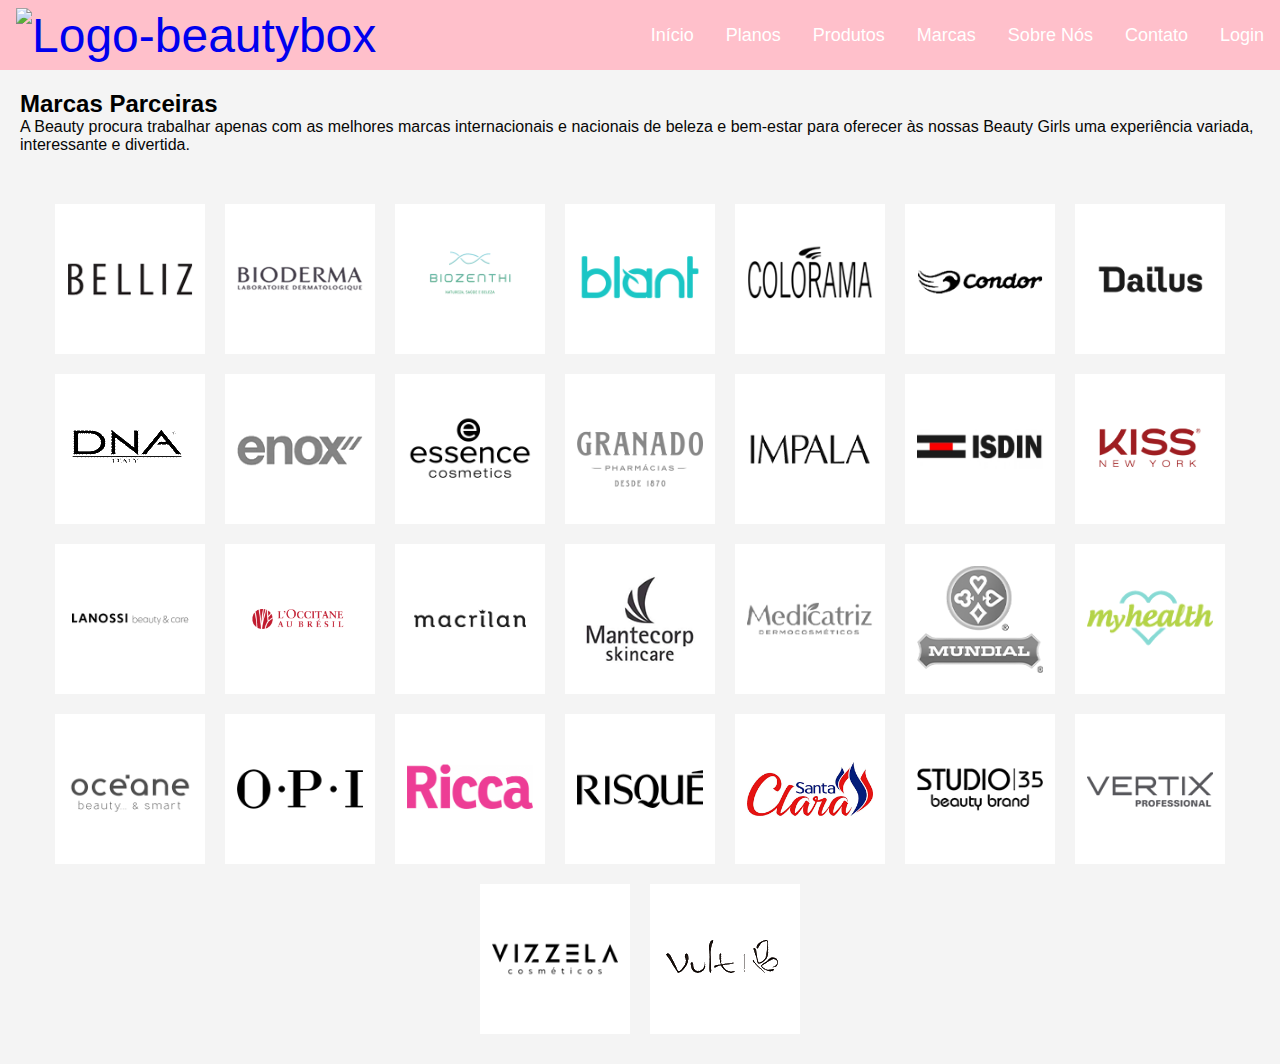
==== brands.html @ 467f2039 "adicionando informações dos planos responsivo" ====
<!DOCTYPE html>
<html lang="pt-br">
<head>
    <meta charset="UTF-8">
    <meta http-equiv="X-UA-Compatible" content="IE=edge">
    <meta name="viewport" content="width=device-width, initial-scale=1.0">
    <title>Beauty | Marcas</title>
    <link rel="stylesheet" type="text/css" href="Style/style.css" />
    <link rel="icon" href="Photos/logob.png" />
</head>

<body>
    <header class="header">
        <nav class="nav">
            <a href="/" class="logo"><img src="Photos/logop.png" alt="Logo-beautybox"></a>
            <button class="hamburguer"></button>
            <ul class="nav-list">
                <li><a href="index.html">Início</a></li>
                <li><a href="index.html">Planos</a></li>
                <li><a href="products.html">Produtos</a></li>
                <li><a href="#home">Marcas</a></li>
                <li><a href="index.html">Sobre Nós</a></li>
                <li><a href="index.html">Contato</a></li>
                <li><a href="login.html">Login</a></li>
            </ul>
        </nav>
    </header>

    <div class="hea" id="home">
        <h2>Marcas Parceiras</h2>
        <p>A Beauty procura trabalhar apenas com as melhores marcas internacionais e nacionais de beleza e bem-estar para oferecer às nossas Beauty Girls uma experiência variada, interessante e divertida.</p>
    </div>

    <section class="brand-logos">
        <div class="brand">
            <img src="Photos/belliz.png" alt="Belliz">
        </div>
        <div class="brand">
            <img src="Photos/Bioderma.png" alt="Bioderma">
        </div>
        <div class="brand">
            <img src="Photos/biozenthi.png" alt="Biozenthi">
        </div>
        <div class="brand">
            <img src="Photos/blant.png" alt="Blant">
        </div>
        <div class="brand">
            <img src="Photos/colorama.png" alt="Colorama">
        </div>
        <div class="brand">
            <img src="Photos/condor.png" alt="Condor">
        </div>
        <div class="brand">
            <img src="Photos/dailus.png" alt="Dailus">
        </div>
        <div class="brand">
            <img src="Photos/DNA.png" alt="Dna">
        </div>
        <div class="brand">
            <img src="Photos/enox.png" alt="Enox">
        </div>
        <div class="brand">
            <img src="Photos/essence.png" alt="Essence">
        </div>
        <div class="brand">
            <img src="Photos/granado.png" alt="Granado">
        </div>
        <div class="brand">
            <img src="Photos/impala.png" alt="Impala">
        </div>
        <div class="brand">
            <img src="Photos/isdin.jpg" alt="Isdin">
        </div>
        <div class="brand">
            <img src="Photos/Kiss New York.png" alt="Kiss">
        </div>
        <div class="brand">
            <img src="Photos/LANOSSI.png" alt="Lanossi">
        </div>
        <div class="brand">
            <img src="Photos/loccitane logo.png" alt="Loccitane">
        </div>
        <div class="brand">
            <img src="Photos/Macrilan.png" alt="Macrilan">
        </div>
        <div class="brand">
            <img src="Photos/mantecorp.png" alt="Mantecorp">
        </div>
        <div class="brand">
            <img src="Photos/medicatriz.png" alt="Medicatriz">
        </div>
        <div class="brand">
            <img src="Photos/mundial.png" alt="Mundial">
        </div>
        <div class="brand">
            <img src="Photos/myhealth.png" alt="Myhealth">
        </div>
        <div class="brand">
            <img src="Photos/oceane.png" alt="Oceane">
        </div>
        <div class="brand">
            <img src="Photos/opi.png" alt="Opi">
        </div>
        <div class="brand">
            <img src="Photos/ricca.png" alt="Ricca">
        </div>
        <div class="brand">
            <img src="Photos/risque.png" alt="Risque">
        </div>
        <div class="brand">
            <img src="Photos/santaclara.png" alt="Santa Clara">
        </div>
        <div class="brand">
            <img src="Photos/studio-35.png" alt="Studio 35">
        </div>
        <div class="brand">
            <img src="Photos/vertix.png" alt="Vertix">
        </div>
        <div class="brand">
            <img src="Photos/vizzela.png" alt="Vizzela">
        </div>
        <div class="brand">
            <img src="Photos/Vult.png" alt="Vult">
        </div>

    </section>



<script src="Scripts/mobileNavbar.js"></script> 
    
        
</body>
<html>
---- Style/style.css ----
* {
    margin: 0;
    padding: 0;
    font-family: Arial, sans-serif;
    scroll-behavior: smooth;
}

a {
    font:  Arial, sans-serif;
    text-decoration: none;
}

.header {
    background: #ffc0cb;
    padding-inline: 16px;
}

.nav {
    max-width: 1280px;
    height: 70px;
    margin-inline: auto;
    display: flex;
    justify-content: space-between;
    align-items: center;
}

.logo {
    font-size: 48px;
}

.logo img {
    height: 40px;
    margin-right: 100px;
}

.nav-list {
    display: flex;
    gap: 32px;
    list-style: none;
}

.nav-list a {
    font-size: 18px;
    color: #FFF;
    padding-block: 16px;
}

.hamburguer {
    display: none;
    border: none;
    background: none;
    border-top: 3px #FFF;
    cursor: pointer;
}

.hamburguer::before, .hamburguer::after{
    content: " ";
    display: block;
    width: 30px;
    height: 3px;
    background: #FFF;
    margin-top: 5px;
    position: relative;
    transition: 0.3s;
}

@media (max-width: 767px) {
    .hamburguer {
        display: block;
        z-index: 1;
    }
    .nav-list {
        position: fixed;
        top: 0;
        left: 0;
        width: 100vw;
        height: 100vh;
        background: #ffc0cb;
        flex-direction: column;
        justify-content: space-around;
        align-items: center;
        gap: 0;
        transform: translateX(100%);
        transition: trasform 0.3s ease-in;
        z-index: 1;
    }

    .nav.active .nav-list {
        transform: translateX(0);
        pointer-events: all;
        z-index: 2;
    }

    .nav.active .hamburguer {
        position: fixed;
        top: 26px;
        right: 16px;
        border-top-color: transparent;
        z-index: 3;
    }

    .nav.active .hamburguer::before {
        transform: rotate(135deg);
    }

    .nav.active .hamburguer::after {
        transform: rotate(-135deg);
        top: -7px;
    }

    .info-list {
        padding: 10px;
    }

    .info-list li {
        font-size: 1em;
    }

}
/*END-HEADER*/

/*SLIDER*/
section.slider {
    margin: 0 auto;
    width: 100%;
    height: auto;
    padding: 0 !important;
    overflow: hidden;
}

.slider-content {
    width: 400%;
    height: auto;
    display: flex;
}

.slider-content input, .img-mobile {
    display: none;
}

.slide-box {
    width: 25%;
    height: auto;
    position: relative;
    text-align: center;
    transition: 1s;
}

.slide-box img {
    width: 100%;
}

.nav-manual, .nav-auto {
    position: absolute;
    width: 100%;
    margin-top: 35%;
    display: flex;
    justify-content: center;
}

.nav-manual .manual-btn, .nav-auto div {
    border: 1px solid #cd5c5c;
    padding: 10px;
    border-radius: 50%;
    cursor: pointer;
    transition: 0.2s;
}

.nav-manual .manual-btn:not(:last-child), .nav-auto div:not(:last-child) {
    margin-right: 10px;
}

.nav-manual .manual-btn:hover {
    background-color: #cd5c5c;
}

#radio1:checked ~ .nav-auto .auto-btn1, #radio2:checked ~ .nav-auto .auto-btn2, #radio3:checked ~ .nav-auto .auto-btn3 {
    background-color: #cd5c5c;
}

#radio1:checked ~ .primeiro {
    margin-left: 0%;
}

#radio2:checked ~ .primeiro {
    margin-left: -25%;
}

#radio3:checked ~ .primeiro {
    margin-left: -50%;
}

@media screen and (max-width: 767px) {
    .img-desktop{
        display: none;
    }
    .img-mobile{
        display: block;
    }
    .nav-auto, .nav-manual{
        margin-top: 60%;
    }

}
/*END-SLIDER*/


/*INFOS*/
.info-list {
    background-color: #f9f9f9;
    padding: 20px;
    text-align: center;
}

.info-list ul {
    list-style: none;
    padding: 0;
    margin: 0;
    display: flex;
    justify-content: center;
}

.info-list li {
    margin-bottom: 10px;
    font-size: 1.2em;
    margin: 0 10px;
    align-items: center;
}

.info-list .highlight-box {
    background-color: #FB607F;
    color: #fff;
    padding: 5px 10px;
    border-radius: 5px;
    display: inline-block;
}

.info-list li a {
    text-decoration: none; 
}

@media (max-width: 767px) {
    .info-list ul {
        flex-direction: column;
    }

    .info-list li {
        font-size: 1em;
        margin: 10px 0;
    }  
}
/*END-INFOS*/


/*COMO-FUNCIONA*/
@media (max-width: 768px) {
    .como-funciona {
        padding: 20px;
        text-align: center;
        margin: 0 auto;
    }

    .steps-container {
        flex-direction: column;
        align-items: center;
    }

    .step {
        max-width: 100%;
        margin-bottom: 20px;
    }
}

.como-funciona {
    text-align: center;
    padding: 20px;
}

.como-funciona h2 {
    font-size: 2em;
    margin-bottom: 20px;
}

.steps-container {
    display: flex;
    justify-content: space-around;
    flex-wrap: wrap;
    gap: 20px;
}

.step {
    flex: 1 1 200px;
    max-width: 200px;
    text-align: center;
}

.step p {
    font-size: 1em;
    color: #333;
}

.step a {
    color: #FB607F;
    text-decoration: none;
    font-weight: bold;
}

.step a:hover {
    text-decoration: underline;
}

.icon {
    position: relative;
    margin-bottom: 10px;
}

.icon img {
    width: 80px;
    height: 80px;
}

.step-number {
    position: absolute;
    top: -10px;
    right: -10px;
    background-color: #333;
    color: #fff;
    width: 30px;
    height: 30px;
    border-radius: 50%;
    display: flex;
    justify-content: center;
    align-items: center;
    font-weight: bold;
}

.cta-button {
    display: inline-block;
    padding: 10px 20px;
    background-color: #FB607F;
    color: #fff;
    text-decoration: none;
    border-radius: 5px;
    font-size: 1em;
    font-weight: bold;
    transition: background-color 0.3s;
}

.cta-button:hover {
    background-color: #f9526f;
}

.cta {
    margin-top: 20px;
}
/*END COMO-FUNCIONA*/

/*FOOTER*/
footer {
    background-color: #333;
}

footer .container {
    display: flex;
    color: #FFF;
}

footer .container ul {
    width: 25%;
    margin-left: 10px;
}

footer .container h3 {
    margin-bottom: 16px;
    margin-top: 20px;
    font-weight: 600;
}

footer .container .social-medias img, .payment-methods img {
    margin-right: 10px;
}

footer .container ul {
    list-style-type: none;
    padding: 0;
}

footer .container ul li {
    margin-bottom: 10px;
    color: #fff; /* Cor dos textos */
}

footer .container ul li a {
    text-decoration: none; /* Remover sublinhado dos links */
    color: #fff; /* Cor dos links */
}

@media (max-width: 768px) {
    footer .container ul {
        width: 100%; /* Largura total para todas as ul em dispositivos móveis */
    }

    footer .container ul:nth-last-child(-n+2) {
        width: 100%; /* Largura total apenas para as duas últimas ul */
    }

}
/*END-FOOTER*/


/*PÁGINA DE PRODUTOS*/
.product-table {
    width: 100%;
    border-collapse: collapse;
    margin: 20px auto;
}

.product-card {
    background-color: #fff;
    border-radius: 8px;
    box-shadow: 0 4px 8px rgba(0, 0, 0, 0.1);
    width: 220px;
    margin: 16px;
    padding: 16px;
    text-align: center;
    vertical-align: top;
}

.product-card img {
    width: 50%;
    border-radius: 8px;
    margin-bottom: 8px;
}

.product-info h2 {
    font-size: 18px;
    margin-bottom: 8px;
}

.product-info p {
    font-size: 14px;
    margin-bottom: 8px;
}

.product-info .price {
    margin-bottom: 8px;
}

.product-info .price p {
    margin: 4px 0;
}

.rating {
    top: 8px;
    left: 8px;
    background-color: #ffa500; 
    color: #fff;
    padding: 2px 8px;
    border-radius: 4px;
    font-size: 12px;
}

.club-price {
    color: green;
    font-weight: bold;
}

.regular-price {
    color: grey;
    text-decoration: line-through;
}

.discount {
    color: red;
    font-weight: bold;
}

.buy-button {
    background-color: #ff1493; /* Pink */
    color: #fff;
    border: none;
    padding: 12px;
    border-radius: 8px;
    cursor: pointer;
    font-size: 16px;
    width: 100%;
    margin-top: 8px;
}


/* Responsivo */

@media (max-width: 768px) {
    .product-table {
        display: block;
    }

    .product-card {
        width: 90%;
        display: flex;
        margin-bottom: 20px;
        align-items: center;
        justify-content: center;
    }

}

/*END PÁGINA DE PRODUTOS*/


/*PÁGINA DE MARCAS*/
.hea {
    padding: 20px;
    background-color: #f4f4f4;
}

.hea h1 {
    margin: 0;
    font-size: 2.5em;
    color: #333;
}

.hea p {
    font-size: 1.0em;
    color: #070707;
}

.brand-logos {
    background-color: #f4f4f4;
    display: flex;
    flex-wrap: wrap;
    justify-content: center;
    padding: 20px;
}

.brand {
    border: 2px solid white;
    padding: 10px;
    margin: 10px;
    display: inline-block;
    width: 150px;
    height: 150px;
    overflow: hidden;
    transition: transform 0.3s;
    box-sizing: border-box;
    text-align: center;
    background-color: white;
}

.brand img {
    display: block;
    max-width: 100%;
    height: auto;
}

.brand:hover {
    transform: scale(1.3);
}

.brand p {
    margin-top: 10px;
    font-size: 14px;
    color: #333;
    text-align: center;
}

.brand-text {
    text-align: center;
    margin-top: 10px;
    font-size: 14px;
    color: #333;
}

/*END PÁGINA DE MARCAS*/


/*DETALHES DOS PLANOS*/
.container3 {
    max-width: 1200px;
    margin: 0 auto;
    padding: 20px;
}

.planos {
    text-align: center;
    margin-bottom: 40px;
}

.planos h2 {
    font-size: 2em;
    margin-bottom: 20px;
}

.dropdown {
    margin-bottom: 20px;
    background: #f9f9f9;
    border-radius: 10px;
    padding: 15px;
    box-shadow: 0 2px 5px rgba(0, 0, 0, 0.1);
    position: relative;
}

.dropdown-header {
    display: flex;
    align-items: center;
    justify-content: space-between;
    cursor: pointer;
}

.dropdown-header img {
    height: 50px;
}

.dropdown-content {
    display: none;
    margin-top: 10px;
    text-align: left;
}

.chevron-down {
    height: 60px;
}

.dropdown-content p {
    display: flex;
    justify-content: space-between; 
    align-items: center; 
}

.dropdown-content p:nth-child(even) {
    background-color: rgba(255, 255, 255, 0.9);
}

.dropdown-content p:nth-child(odd) {
    background-color: rgba(251, 96, 127, 0.5);
    color: #fff;
}

.dropdown.active .dropdown-content {
    display: block;
}

.cta {
    margin-top: 20px;
}

.cta-button {
    display: inline-block;
    padding: 10px 20px;
    background-color: #FB607F;
    color: #fff;
    text-decoration: none;
    border-radius: 5px;
    font-size: 1em;
    font-weight: bold;
    transition: background-color 0.3s;
}

.cta-button:hover {
    background-color: #f9526f;
}


.info-icon {
    display: inline-block;
    width: 18px;
    height: 18px;
    background-color: #fb607f;
    color: white;
    border-radius: 50%;
    text-align: center;
    font-size: 14px;
    line-height: 18px;
    cursor: pointer;
    position: relative;
}

.info-icon:hover::after {
    content: attr(title);
    position: absolute;
    bottom: 125%;
    left: 50%;
    transform: translateX(-50%);
    background-color: #FFE4E1;
    color: #DE3163;
    padding: 5px 10px;
    border-radius: 5px;
    white-space: nowrap;
    z-index: 1;
    opacity: 1;
}

.info-icon:hover::before {
    content: '';
    position: absolute;
    bottom: 115%;
    left: 50%;
    transform: translateX(-50%);
    border-width: 5px;
    border-style: solid;
    border-color: black transparent transparent transparent;
    z-index: 1;
}

.check-icon {
    vertical-align: middle; 
    margin-left: 5px; 
}

@media (max-width: 768px) {
    .dropdown-header {
        flex-direction: column;
        align-items: center;
    }
    
    .dropdown-content {
        text-align: center;
    }
}
/*END DETALHES DOS PLANOS*/
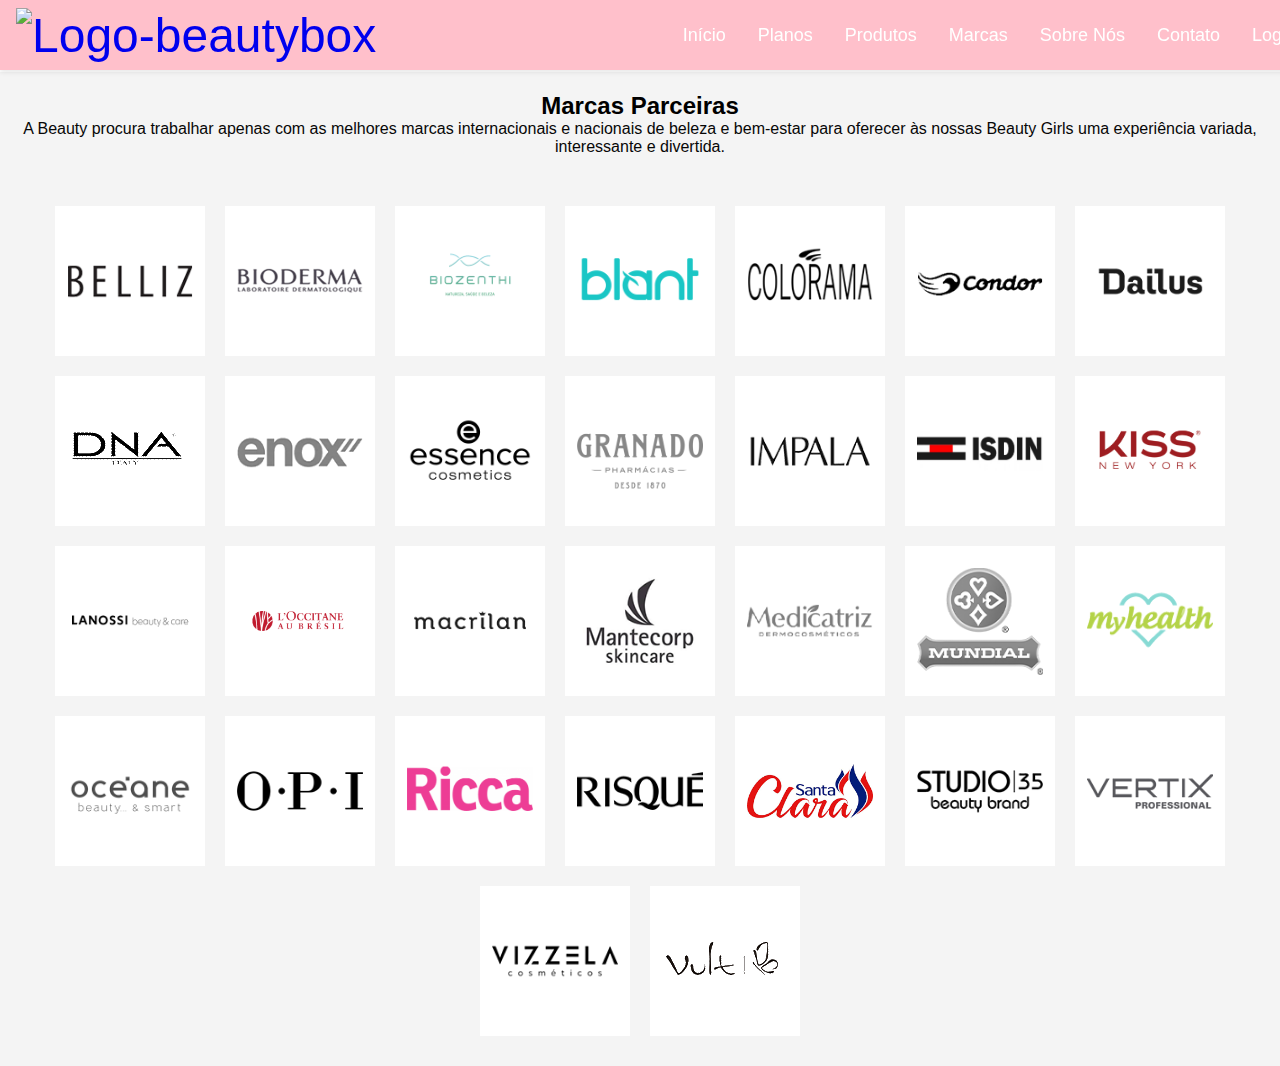
==== commit 95945f6a: "adicionando links no header do login" ====
--- a/brands.html
+++ b/brands.html
@@ -9,6 +9,23 @@
     <link rel="icon" href="Photos/logob.png" />
 </head>
 
+<script>
+    document.addEventListener("DOMContentLoaded", function() {
+        const smoothScrollLinks = document.querySelectorAll('a[href^="#"]');
+
+        smoothScrollLinks.forEach(anchor => {
+            anchor.addEventListener('click', function(e) {
+                e.preventDefault();
+
+                const target = document.querySelector(this.getAttribute('href'));
+                target.scrollIntoView({
+                    behavior: 'smooth'
+                });
+            });
+        });
+    });
+</script>
+
 <body>
     <header class="header">
         <nav class="nav">
@@ -16,15 +33,20 @@
             <button class="hamburguer"></button>
             <ul class="nav-list">
                 <li><a href="index.html">Início</a></li>
-                <li><a href="index.html">Planos</a></li>
+                <li><a href="index.html#carousel">Planos</a></li>
                 <li><a href="products.html">Produtos</a></li>
                 <li><a href="#home">Marcas</a></li>
-                <li><a href="index.html">Sobre Nós</a></li>
-                <li><a href="index.html">Contato</a></li>
+                <li><a href="index.html#about-us">Sobre Nós</a></li>
+                <li><a href="index.html#contact">Contato</a></li>
                 <li><a href="login.html">Login</a></li>
             </ul>
         </nav>
     </header>
+
+    <br>
+    <br>
+    <br>
+    <br>
 
     <div class="hea" id="home">
         <h2>Marcas Parceiras</h2>
--- a/Style/style.css
+++ b/Style/style.css
@@ -13,6 +13,11 @@
 .header {
     background: #ffc0cb;
     padding-inline: 16px;
+    position: fixed;
+    top: 0;
+    width: 100%;
+    z-index: 1000;
+    box-shadow: 0 2px 5px rgba(0, 0, 0, 0.1); 
 }
 
 .nav {
@@ -355,225 +360,6 @@
 }
 /*END COMO-FUNCIONA*/
 
-/*FOOTER*/
-footer {
-    background-color: #333;
-}
-
-footer .container {
-    display: flex;
-    color: #FFF;
-}
-
-footer .container ul {
-    width: 25%;
-    margin-left: 10px;
-}
-
-footer .container h3 {
-    margin-bottom: 16px;
-    margin-top: 20px;
-    font-weight: 600;
-}
-
-footer .container .social-medias img, .payment-methods img {
-    margin-right: 10px;
-}
-
-footer .container ul {
-    list-style-type: none;
-    padding: 0;
-}
-
-footer .container ul li {
-    margin-bottom: 10px;
-    color: #fff; /* Cor dos textos */
-}
-
-footer .container ul li a {
-    text-decoration: none; /* Remover sublinhado dos links */
-    color: #fff; /* Cor dos links */
-}
-
-@media (max-width: 768px) {
-    footer .container ul {
-        width: 100%; /* Largura total para todas as ul em dispositivos móveis */
-    }
-
-    footer .container ul:nth-last-child(-n+2) {
-        width: 100%; /* Largura total apenas para as duas últimas ul */
-    }
-
-}
-/*END-FOOTER*/
-
-
-/*PÁGINA DE PRODUTOS*/
-.product-table {
-    width: 100%;
-    border-collapse: collapse;
-    margin: 20px auto;
-}
-
-.product-card {
-    background-color: #fff;
-    border-radius: 8px;
-    box-shadow: 0 4px 8px rgba(0, 0, 0, 0.1);
-    width: 220px;
-    margin: 16px;
-    padding: 16px;
-    text-align: center;
-    vertical-align: top;
-}
-
-.product-card img {
-    width: 50%;
-    border-radius: 8px;
-    margin-bottom: 8px;
-}
-
-.product-info h2 {
-    font-size: 18px;
-    margin-bottom: 8px;
-}
-
-.product-info p {
-    font-size: 14px;
-    margin-bottom: 8px;
-}
-
-.product-info .price {
-    margin-bottom: 8px;
-}
-
-.product-info .price p {
-    margin: 4px 0;
-}
-
-.rating {
-    top: 8px;
-    left: 8px;
-    background-color: #ffa500; 
-    color: #fff;
-    padding: 2px 8px;
-    border-radius: 4px;
-    font-size: 12px;
-}
-
-.club-price {
-    color: green;
-    font-weight: bold;
-}
-
-.regular-price {
-    color: grey;
-    text-decoration: line-through;
-}
-
-.discount {
-    color: red;
-    font-weight: bold;
-}
-
-.buy-button {
-    background-color: #ff1493; /* Pink */
-    color: #fff;
-    border: none;
-    padding: 12px;
-    border-radius: 8px;
-    cursor: pointer;
-    font-size: 16px;
-    width: 100%;
-    margin-top: 8px;
-}
-
-
-/* Responsivo */
-
-@media (max-width: 768px) {
-    .product-table {
-        display: block;
-    }
-
-    .product-card {
-        width: 90%;
-        display: flex;
-        margin-bottom: 20px;
-        align-items: center;
-        justify-content: center;
-    }
-
-}
-
-/*END PÁGINA DE PRODUTOS*/
-
-
-/*PÁGINA DE MARCAS*/
-.hea {
-    padding: 20px;
-    background-color: #f4f4f4;
-}
-
-.hea h1 {
-    margin: 0;
-    font-size: 2.5em;
-    color: #333;
-}
-
-.hea p {
-    font-size: 1.0em;
-    color: #070707;
-}
-
-.brand-logos {
-    background-color: #f4f4f4;
-    display: flex;
-    flex-wrap: wrap;
-    justify-content: center;
-    padding: 20px;
-}
-
-.brand {
-    border: 2px solid white;
-    padding: 10px;
-    margin: 10px;
-    display: inline-block;
-    width: 150px;
-    height: 150px;
-    overflow: hidden;
-    transition: transform 0.3s;
-    box-sizing: border-box;
-    text-align: center;
-    background-color: white;
-}
-
-.brand img {
-    display: block;
-    max-width: 100%;
-    height: auto;
-}
-
-.brand:hover {
-    transform: scale(1.3);
-}
-
-.brand p {
-    margin-top: 10px;
-    font-size: 14px;
-    color: #333;
-    text-align: center;
-}
-
-.brand-text {
-    text-align: center;
-    margin-top: 10px;
-    font-size: 14px;
-    color: #333;
-}
-
-/*END PÁGINA DE MARCAS*/
-
-
 /*DETALHES DOS PLANOS*/
 .container3 {
     max-width: 1200px;
@@ -718,3 +504,687 @@
     }
 }
 /*END DETALHES DOS PLANOS*/
+
+
+/*CARD-SLIDER*/
+.subscription-plans-container {
+    margin: 20px;
+    padding: 10px;
+    background-color: #f0f0f0;
+    flex-wrap: wrap;
+    display: flex;
+    justify-content: space-evenly;
+  }
+  
+  .titulo {
+    font-size: 24px;
+    font-weight: bold;
+    margin-bottom: 20px;
+    text-align: center;
+  }
+  
+  .subscription-plans-container__carousel {
+    overflow: hidden;
+    text-wrap: wrap;
+    margin-top: 20px;
+  }
+  
+  .itens-carrosel {
+    display: flex;
+    transition: transform 250ms cubic-bezier(0, 0, 0.2, 1) 0s;
+    justify-content: space-between;
+  }
+  
+  .item {
+    flex: 0 0 auto;
+    margin-right: 15px;
+    width: 300px;
+  }
+  
+  .tile {
+    padding: 20px;
+    border-radius: 10px;
+    box-shadow: 0px 2px 4px rgba(0, 0, 0, 0.1);
+    background-color: #ffffff;
+  }
+  
+  .sub-card-titulo {
+    display: flex;
+    align-items: center;
+    justify-content: center;
+  }
+  
+  .sub-card-combo, .sub-card-box, .sub-card-bag, .sub-card-pass {
+    display: flex;
+    align-items: center;
+    justify-content: center;
+    margin-top: 10px;
+  }
+  
+  .sub-card-combo img, .sub-card-box img, .sub-card-bag img, .sub-card-pass img {
+    margin: 0 10px;
+    cursor: pointer;
+    width: 100px;
+  }
+  
+  .sub-card-container {
+    margin-top: 20px;
+  }
+  
+  .sub-card-container-titulo {
+    font-size: 18px;
+    font-weight: bold;
+    margin-bottom: 10px;
+    display: flex;
+    justify-content: center;
+  }
+  
+  .sub-card-container-opcao {
+    display: flex;
+    align-items: center;
+    justify-content: space-between;
+    padding: 10px 0;
+    border-bottom: 1px solid #ccc;
+  }
+  
+  .sub-card-container-opcao:last-child {
+    border-bottom: none;
+  }
+  
+  .sub-card-container-seletor-ctn {
+    display: flex;
+    align-items: center;
+  }
+  
+  .sub-card-container-seletor-ctn p {
+    margin-left: 10px;
+  }
+  
+  .sub-card-container-precos-ctn {
+    display: flex;
+    align-items: center;
+  }
+  
+  .sub-card-container-precos-ctn__sup {
+    font-size: 14px;
+  }
+  
+  .sub-card-container-valor-ctn {
+    font-size: 24px;
+    font-weight: bold;
+    margin: 0 5px;
+  }
+  
+  .sub-card-container-mes-ctn {
+    font-size: 14px;
+  }
+  
+  .sub-card-container-best-seller {
+    display: flex;
+    align-items: center;
+  }
+  
+  .sub-card-container-best-seller img {
+    margin-right: 5px;
+  }
+  
+  .sub-card-benficios-container ul {
+    list-style: none;
+    padding: 0;
+    text-align: left;
+    font-size: 14px;
+  }
+
+  .sub-card-benficios-container ul li{
+    margin: 0;
+    color: black;
+    margin-bottom: 10px;
+  }
+
+  
+  .sub-card-botoes-container {
+    margin-top: 20px;
+    display: flex;
+    flex-direction: column;
+  }
+  
+  .button {
+    cursor: pointer;
+    font-size: 16px;
+    font-weight: bold;
+    padding: 15px;
+    border: none;
+    border-radius: 5px;
+    margin-bottom: 10px;
+  }
+  
+  .button--white-soft-pink {
+    color: #e5007b;
+    background-color: #ffffff;
+    border: 1px solid #e5007b;
+  }
+  
+  .button--white-soft-pink:hover {
+    background-color: #e5007b;
+    color: #ffffff;
+  }
+  
+  .button--full {
+    width: 100%;
+    margin-bottom: 10px;
+  }
+  
+  .button--rounded {
+    border-radius: 30px;
+  }
+  
+  .button--soft-pink {
+    background-color: #e5007b;
+    color: #ffffff;
+  }
+  
+  .button--soft-pink:hover {
+    background-color: #ff2998;
+  }
+
+  @media (min-width: 960px) {
+    .slider-left-button,
+    .slider-right-button {
+      display: none;
+    }
+  }
+
+  @media (max-width: 960px) {
+    .item{
+        width: 90%;
+    }
+  }
+/*END-CARD-SLIDER*/
+
+/*ABOUT-US*/
+.about-us {
+    display: flex;
+    flex-direction: column;
+    align-items: center;
+    padding: 50px 20px;
+    background-color: #fff;
+}
+
+.about-us .content {
+    text-align: center;
+    max-width: 800px;
+    margin-bottom: 30px;
+}
+
+.about-us h1 {
+    font-size: 24px;
+    margin-bottom: 20px;
+    color: #333;
+}
+
+.about-us p {
+    font-size: 16px;
+    margin-bottom: 20px;
+    color: #666;
+}
+
+.about-us .cta-button {
+    background-color: #ff1493;
+    color: #fff;
+    border: none;
+    padding: 12px 24px;
+    border-radius: 8px;
+    cursor: pointer;
+    font-size: 16px;
+}
+
+.about-us .benefits {
+    max-width: 800px;
+    text-align: left;
+}
+
+.about-us .benefits h2 {
+    font-size: 20px;
+    margin-bottom: 20px;
+    color: #333;
+    text-align: center;
+}
+
+.about-us .benefits ul {
+    list-style-type: none;
+    padding: 0;
+}
+
+.about-us .benefits ul li {
+    font-size: 16px;
+    margin-bottom: 10px;
+    color: #666;
+}
+
+.about-us .img {
+    margin-top: 30px;
+}
+
+.about-us .img img {
+    max-width: 100%;
+    border-radius: 8px;
+}
+
+.img img {
+    transition: transform 0.3s ease-in-out;
+}
+
+.img img:hover {
+    transform: scale(1.2);
+}
+
+.content-box {
+    background-color: #ffe6f2; 
+    padding: 20px;
+    border-radius: 8px;
+    margin-bottom: 30px;
+}
+
+@media (max-width: 768px) {
+    .about-us {
+        padding: 30px 10px;
+    }
+
+    .about-us .content {
+        max-width: 100%;
+    }
+
+    .about-us h1 {
+        font-size: 20px;
+    }
+
+    .about-us p {
+        font-size: 14px;
+    }
+
+    .about-us .benefits {
+        max-width: 100%;
+    }
+
+    .about-us .benefits h2 {
+        font-size: 18px;
+    }
+
+    .about-us .benefits ul li {
+        font-size: 14px;
+    }
+}
+/*END-ABOUT-US*/
+
+/*CONTACT*/
+.contact {
+    padding: 40px 20px;
+    background-color: #f8f8f8;
+}
+
+.contact h2 {
+    text-align: center;
+    margin-bottom: 20px;
+}
+
+.contact-cards {
+    display: flex;
+    justify-content: center;
+    gap: 20px;
+}
+
+.contact-card {
+    background-color: white;
+    padding: 20px;
+    border-radius: 10px;
+    box-shadow: 0 2px 4px rgba(0,0,0,0.1);
+    flex: 1;
+    max-width: 300px;
+    text-align: center;
+}
+
+.contact-card p {
+    margin-bottom: 20px;
+}
+
+.cta-button {
+    background-color: #ff1493;
+    color: #fff;
+    border: none;
+    padding: 12px 24px;
+    border-radius: 8px;
+    cursor: pointer;
+    font-size: 16px;
+}
+
+.cta-button:hover {
+    background-color: #ff459e;
+}
+
+@media (max-width: 768px) {
+    .contact-cards {
+        flex-direction: column;
+        align-items: center;
+    }
+
+    .contact-card {
+        width: 60%;
+        max-width: none;
+        margin-bottom: 20px;
+    }
+}
+/*END-CONTACT*/
+
+/*SIGN-UP*/
+.signup {
+    background-color: #FFD3E0;
+    padding: 20px;
+    text-align: center;
+    display: flex;
+    flex-direction: column;
+    align-items: center;
+}
+
+.signup h3 {
+    margin-bottom: 10px;
+}
+.signup form {
+    display: flex;
+    flex-wrap: wrap;
+    justify-content: center;
+    align-items: center;
+}
+.signup input {
+    margin: 5px;
+    padding: 8px;
+    width: calc(50% - 10px);
+    box-sizing: border-box;
+    border-radius: 5px;
+}
+.signup input[type="submit"] {
+    width: 100%;
+    background-color: #fb607f;
+    border-radius: 5px;
+}
+/*END-SIGN-UP*/
+
+/*FOOTER*/
+footer {
+    background-color: #333;
+}
+
+footer .container {
+    display: flex;
+    color: #FFF;
+}
+
+footer .container ul {
+    width: 25%;
+    margin-left: 10px;
+}
+
+footer .container h3 {
+    margin-bottom: 16px;
+    margin-top: 20px;
+    font-weight: 600;
+}
+
+footer .container .social-medias img, .payment-methods img {
+    margin-right: 10px;
+}
+
+footer .container ul {
+    list-style-type: none;
+    padding: 0;
+}
+
+footer .container ul li {
+    margin-bottom: 10px;
+    color: #fff; 
+}
+
+footer .container ul li a {
+    text-decoration: none;
+    color: #fff;
+}
+
+@media (max-width: 768px) {
+    footer .container ul {
+        width: 100%;
+    }
+
+    footer .container ul:nth-last-child(-n+2) {
+        width: 100%;
+    }
+
+}
+/*END-FOOTER*/
+
+
+/*PÁGINA DE PRODUTOS*/
+.product-table {
+    width: 100%;
+    border-collapse: collapse;
+    margin: 20px auto;
+}
+
+.product-card {
+    background-color: #fff;
+    border-radius: 8px;
+    box-shadow: 0 4px 8px rgba(0, 0, 0, 0.1);
+    width: 220px;
+    margin: 16px;
+    padding: 16px;
+    text-align: center;
+    vertical-align: top;
+}
+
+.product-card img {
+    width: 50%;
+    border-radius: 8px;
+    margin-bottom: 8px;
+}
+
+.product-info h2 {
+    font-size: 18px;
+    margin-bottom: 8px;
+}
+
+.product-info p {
+    font-size: 14px;
+    margin-bottom: 8px;
+}
+
+.product-info .price {
+    margin-bottom: 8px;
+}
+
+.product-info .price p {
+    margin: 4px 0;
+}
+
+.rating {
+    top: 8px;
+    left: 8px;
+    background-color: #ffa500; 
+    color: #fff;
+    padding: 2px 8px;
+    border-radius: 4px;
+    font-size: 12px;
+}
+
+.club-price {
+    color: green;
+    font-weight: bold;
+}
+
+.regular-price {
+    color: grey;
+    text-decoration: line-through;
+}
+
+.discount {
+    color: red;
+    font-weight: bold;
+}
+
+.buy-button {
+    background-color: #ff1493; 
+    color: #fff;
+    border: none;
+    padding: 12px;
+    border-radius: 8px;
+    cursor: pointer;
+    font-size: 16px;
+    width: 100%;
+    margin-top: 8px;
+}
+
+@media (max-width: 768px) {
+    .product-table {
+        display: block;
+    }
+
+    .product-card {
+        width: 90%;
+        display: flex;
+        margin-bottom: 20px;
+        align-items: center;
+        justify-content: center;
+    }
+
+}
+/*END PÁGINA DE PRODUTOS*/
+
+
+/*PÁGINA DE MARCAS*/
+.hea {
+    padding: 20px;
+    background-color: #f4f4f4;
+    text-align: center;
+}
+
+.hea h1 {
+    margin: 0;
+    font-size: 2.5em;
+    color: #333;
+}
+
+.hea p {
+    font-size: 1.0em;
+    color: #070707;
+}
+
+.brand-logos {
+    background-color: #f4f4f4;
+    display: flex;
+    flex-wrap: wrap;
+    justify-content: center;
+    padding: 20px;
+}
+
+.brand {
+    border: 2px solid white;
+    padding: 10px;
+    margin: 10px;
+    display: inline-block;
+    width: 150px;
+    height: 150px;
+    overflow: hidden;
+    transition: transform 0.3s;
+    box-sizing: border-box;
+    text-align: center;
+    background-color: white;
+}
+
+.brand img {
+    display: block;
+    max-width: 100%;
+    height: auto;
+}
+
+.brand:hover {
+    transform: scale(1.3);
+}
+
+.brand p {
+    margin-top: 10px;
+    font-size: 14px;
+    color: #333;
+    text-align: center;
+}
+
+.brand-text {
+    text-align: center;
+    margin-top: 10px;
+    font-size: 14px;
+    color: #333;
+}
+/*END PÁGINA DE MARCAS*/
+
+
+
+
+/*LOGIN-PAGE*/
+.login-container {
+    display: flex;
+    justify-content: center;
+    align-items: center;
+    height: 100vh;
+    background: #f8f8f8;
+}
+
+.login-container form {
+    background: #fff;
+    border: 1px solid #e0e0e0;
+    border-radius: 8px;
+    padding: 20px;
+    box-shadow: 0 2px 4px rgba(0,0,0,0.1);
+    width: 300px;
+}
+
+.login-container .form-group {
+    margin-bottom: 10px;
+}
+
+.login-container h3 {
+    margin-bottom: 20px;
+}
+
+.login-container a{
+    margin-bottom: 10px;
+}
+
+.login-container p{
+    margin-top: 5px;
+}
+
+.login-container input {
+    width: calc(100% - 20px);
+    padding: 5px 10px;
+    margin-top: 7px;
+    margin-bottom: 10PX;
+    border: 1px solid #e0e0e0;
+    border-radius: 4px;
+}
+
+.login-container button {
+    width: 100%;
+    padding: 10px;
+    background: #ff1493;
+    color: #fff;
+    border: none;
+    border-radius: 4px;
+    cursor: pointer;
+}
+
+.login-container button:hover {
+    background: #ff66b2;
+}
+
+.login-container a {
+    color: #ff1493;
+    display: block;
+    margin-top: 10px;
+    text-align: center;
+}
